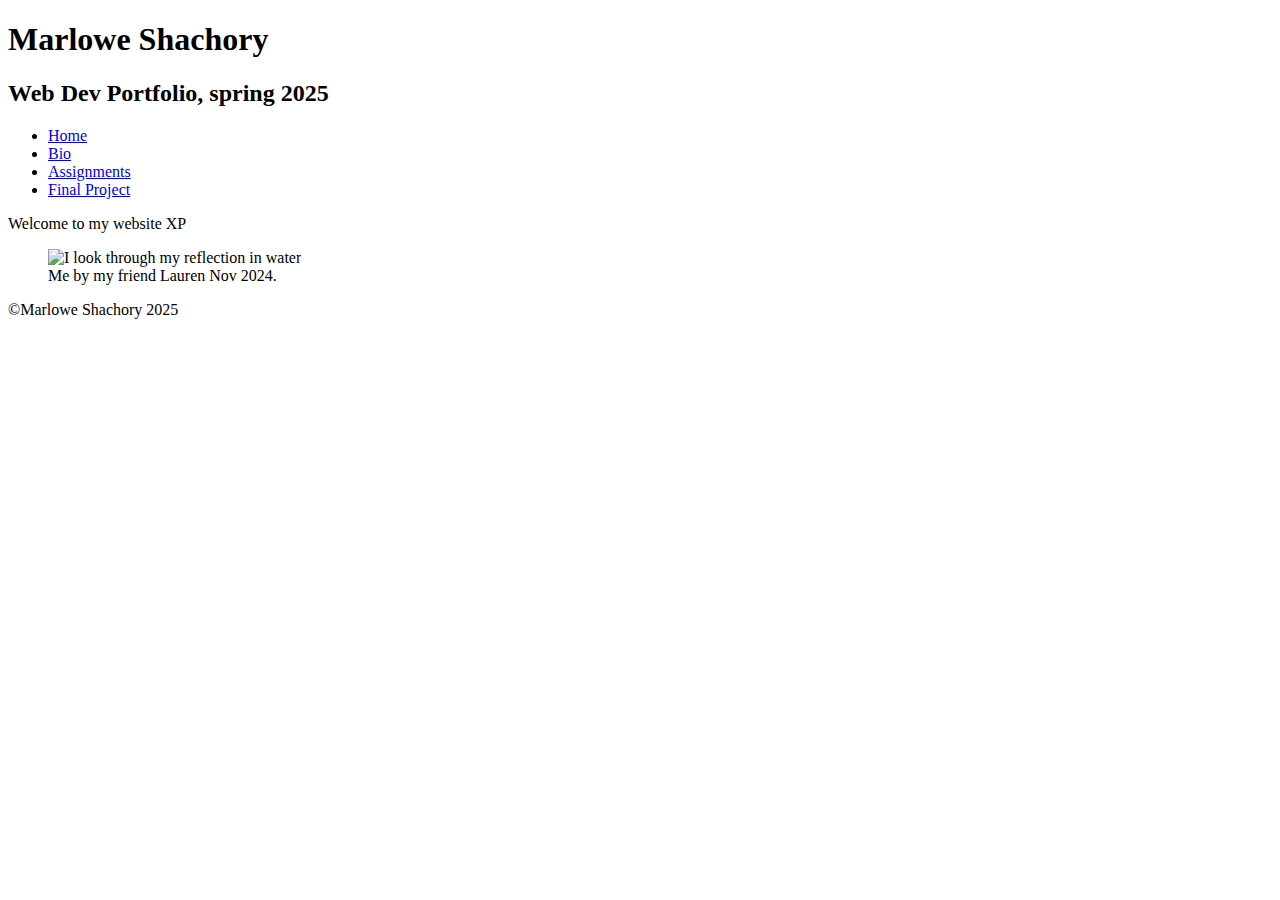
==== index.html @ 5d8eb1b5 "Add files via upload" ====
<!DOCTYPE html>

<html>

<head>
	
	<meta charset="utf-8">
	
	<title>Marlowe Shachory WebDev Portfolio</title>
	
	<link rel="stylesheet" href="css/style.css">	
	

</head>


<body>

  <div id="container">


<header>
    <h1>Marlowe Shachory</h1>
    <h2>Web Dev Portfolio, spring 2025</h2>
      </header>
 
      
      
<nav>
    <ul> 
    <li><a href="index.html">Home</a></li>
    <li><a href="bio.html">Bio</a></li>
    <li><a href="assignments.html">Assignments</a></li>
    <li><a href="final-project.html">Final Project</a></li>
    </ul>
      </nav>

      
      
      
      
<main>
   
    <p>
     Welcome to my website XP
    </p>
    
     <figure>
     <img src="img/reflect.jpg" alt="I look through my reflection in water">
     <figcaption>Me by my friend Lauren Nov 2024.</figcaption>
     </figure>
    

      </main>
  
      
      
      
<footer>
    <p>&#169;Marlowe Shachory 2025</p>  
      
      </footer>
      
      
      
      
  </div><!-- close "container" -->
  

</body>
	
</html>
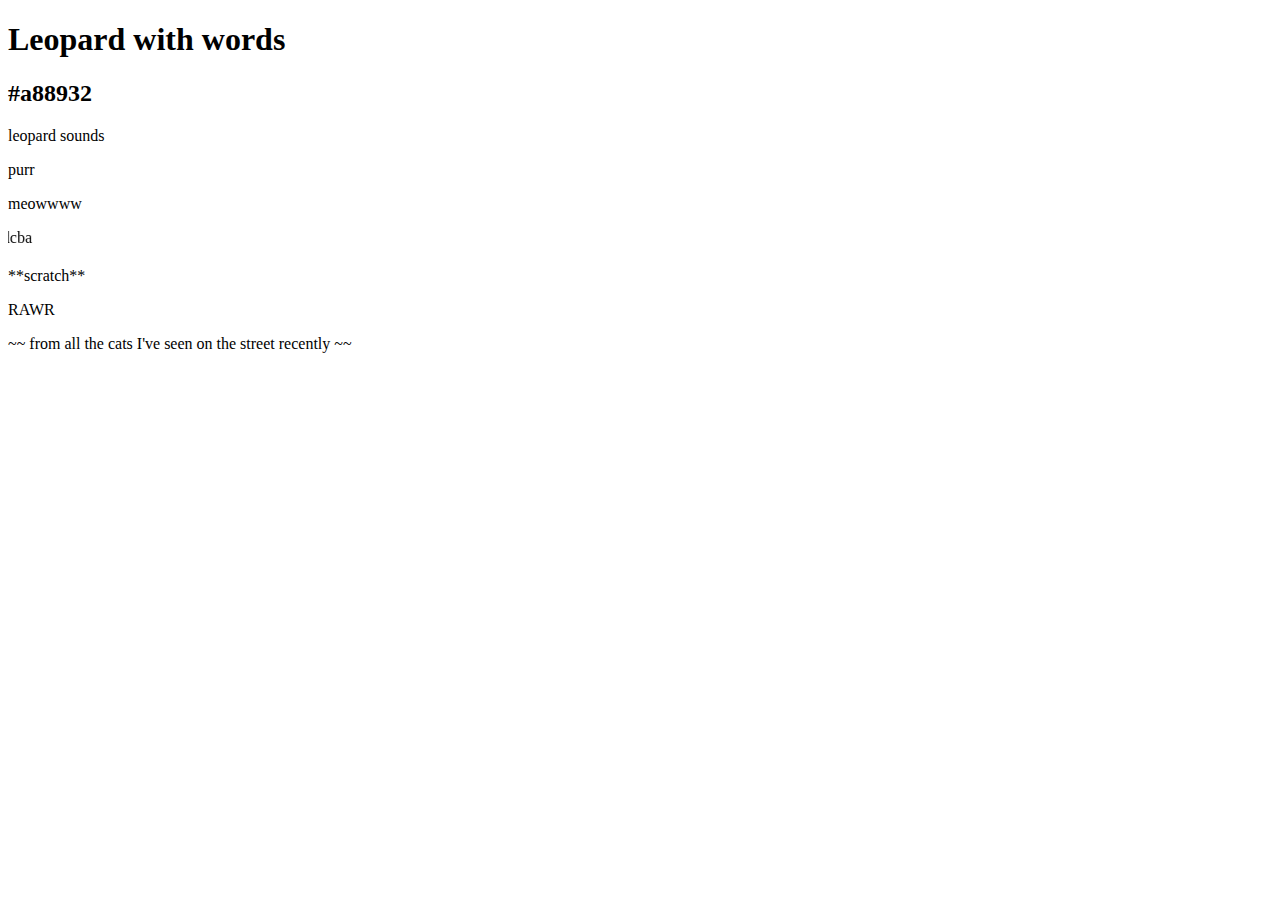
==== commit 9c9b874d: "Add files via upload" ====
--- a/index.html
+++ b/index.html
@@ -6,11 +6,11 @@
 	
 	<meta charset="utf-8">
 	
-	<title>Marlowe Shachory WebDev Portfolio</title>
+	<title>Assignment 4</title>
 	
-	<link rel="stylesheet" href="css/style.css">	
+	<link rel="stylesheet" href="css/style.css">
+    <link rel="icon" type="image/png" href="img/catfavicon.png">
 	
-
 </head>
 
 
@@ -18,52 +18,26 @@
 
   <div id="container">
 
+<header>
+    <h1>Leopard with words</h1>
+    <h2>#a88932</h2>
+      
+      </header>
 
-<header>
-    <h1>Marlowe Shachory</h1>
-    <h2>Web Dev Portfolio, spring 2025</h2>
-      </header>
- 
-      
-      
-<nav>
-    <ul> 
-    <li><a href="index.html">Home</a></li>
-    <li><a href="bio.html">Bio</a></li>
-    <li><a href="assignments.html">Assignments</a></li>
-    <li><a href="final-project.html">Final Project</a></li>
-    </ul>
-      </nav>
+<main>
+    <p id="one">leopard sounds</p>
+    <p id="two">purr</p>
+    <p id="three">meowwww</p>
+    <p id="four"><marquee behavior="slide" direction="right" scrollamount="3">tsrqponmlkjihgfedcba</marquee></p>
+    <p id="five">**scratch**</p>
+    <p id="six">RAWR</p>
 
-      
-      
-      
-      
-<main>
-   
-    <p>
-     Welcome to my website XP
-    </p>
     
-     <figure>
-     <img src="img/reflect.jpg" alt="I look through my reflection in water">
-     <figcaption>Me by my friend Lauren Nov 2024.</figcaption>
-     </figure>
-    
+      </main>
 
-      </main>
-  
-      
-      
-      
 <footer>
-    <p>&#169;Marlowe Shachory 2025</p>  
-      
+     ~~ from all the cats I've seen on the street recently ~~
       </footer>
-      
-      
-      
-      
   </div><!-- close "container" -->
   
 
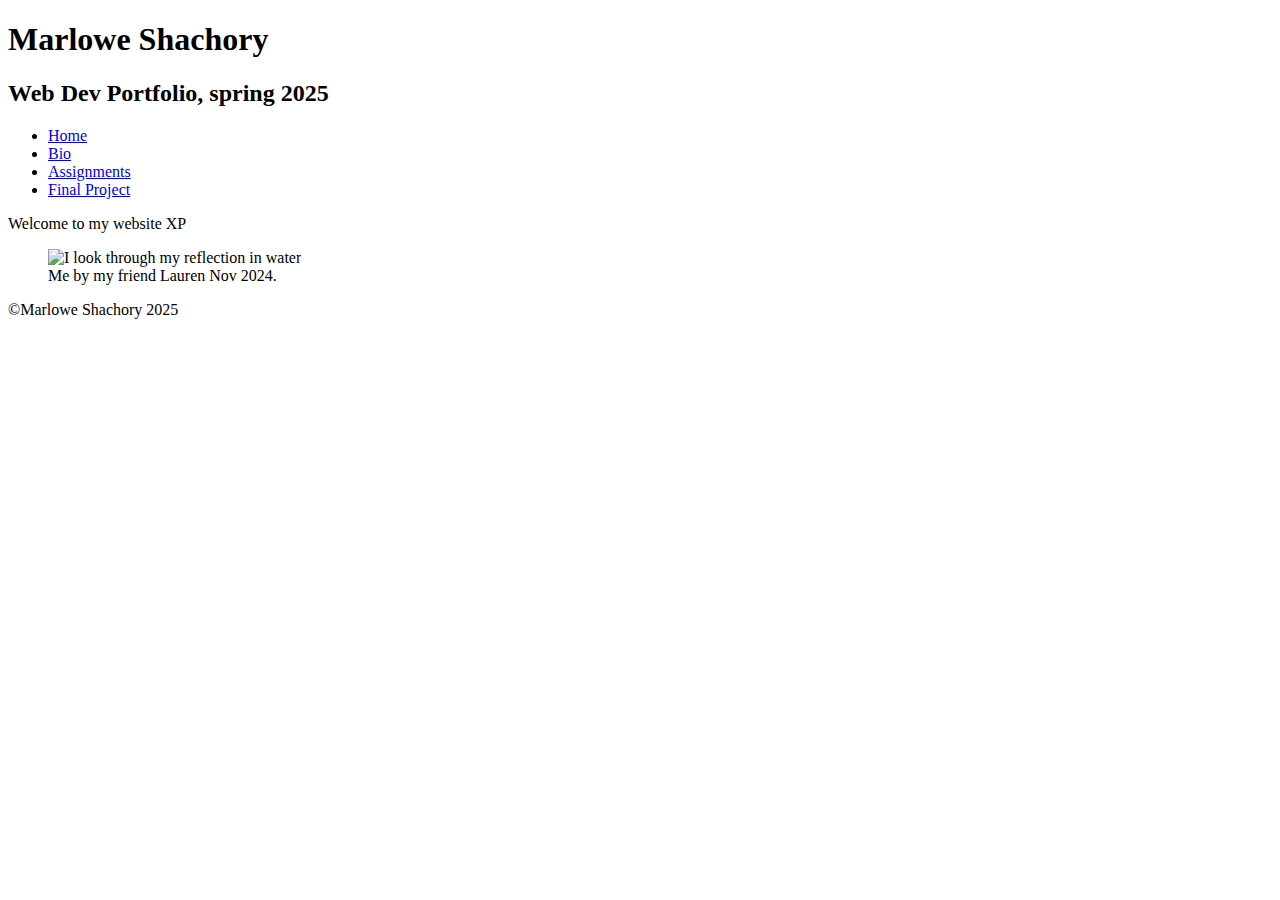
==== commit f98d1887: "Add files via upload" ====
--- a/index.html
+++ b/index.html
@@ -6,11 +6,11 @@
 	
 	<meta charset="utf-8">
 	
-	<title>Assignment 4</title>
+	<title>Marlowe Shachory WebDev Portfolio</title>
 	
-	<link rel="stylesheet" href="css/style.css">
-    <link rel="icon" type="image/png" href="img/catfavicon.png">
+	<link rel="stylesheet" href="css/style.css">	
 	
+
 </head>
 
 
@@ -18,26 +18,52 @@
 
   <div id="container">
 
+
 <header>
-    <h1>Leopard with words</h1>
-    <h2>#a88932</h2>
+    <h1>Marlowe Shachory</h1>
+    <h2>Web Dev Portfolio, spring 2025</h2>
+      </header>
+ 
       
-      </header>
+      
+<nav>
+    <ul> 
+    <li><a href="index.html">Home</a></li>
+    <li><a href="bio.html">Bio</a></li>
+    <li><a href="assignments.html">Assignments</a></li>
+    <li><a href="final-project.html">Final Project</a></li>
+    </ul>
+      </nav>
 
+      
+      
+      
+      
 <main>
-    <p id="one">leopard sounds</p>
-    <p id="two">purr</p>
-    <p id="three">meowwww</p>
-    <p id="four"><marquee behavior="slide" direction="right" scrollamount="3">tsrqponmlkjihgfedcba</marquee></p>
-    <p id="five">**scratch**</p>
-    <p id="six">RAWR</p>
+   
+    <p>
+     Welcome to my website XP
+    </p>
+    
+     <figure>
+     <img src="img/reflect.jpg" alt="I look through my reflection in water">
+     <figcaption>Me by my friend Lauren Nov 2024.</figcaption>
+     </figure>
+    
 
-    
       </main>
-
+  
+      
+      
+      
 <footer>
-     ~~ from all the cats I've seen on the street recently ~~
+    <p>&#169;Marlowe Shachory 2025</p>  
+      
       </footer>
+      
+      
+      
+      
   </div><!-- close "container" -->
   
 
